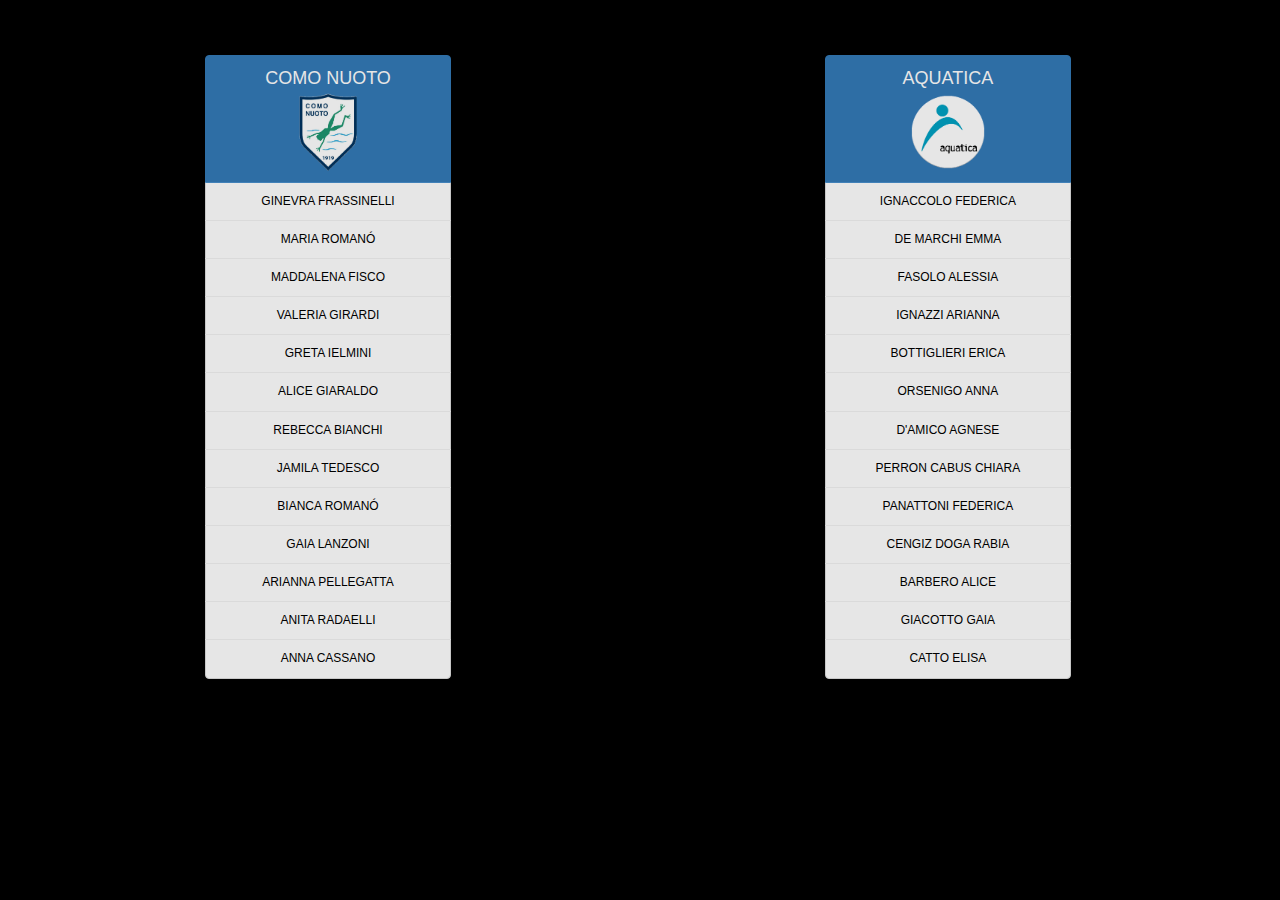
==== squadre.html @ 98fb2946 "Add files via upload" ====
<!DOCTYPE html>
<html xmlns="http://www.w3.org/1999/xhtml">

<head>
    <meta charset="utf-8">
    <meta http-equiv="X-UA-Compatible" content="IE=edge">
    <meta name="viewport" content="width=device-width, initial-scale=1">
    <title></title>
    <link href="content/bootstrap.min.css" rel="stylesheet" />
    <link href="content/style.css" rel="stylesheet" />
    <script src="scripts/jquery-3.1.1.min.js"></script>
</head>

<body>
    <div id="header-s">

    </div>
    <div id="board">
        <div id="home" class="center">

            <ul class="list-group">
                <li class="list-group-item active">
                    <div>COMO NUOTO</div>
                    <img src="images/Logo_como_nuoto_score.png" height="80px" width="80px" />
                </li>
                <li class="list-group-item">GINEVRA FRASSINELLI</li>
                <li class="list-group-item">MARIA ROMANÓ</li>
                <li class="list-group-item">MADDALENA FISCO</li>
                <li class="list-group-item">VALERIA GIRARDI</li>
                <li class="list-group-item">GRETA IELMINI</li>
                <li class="list-group-item">ALICE GIARALDO</li>
                <li class="list-group-item">REBECCA BIANCHI</li>
                <li class="list-group-item">JAMILA TEDESCO</li>
                <li class="list-group-item">BIANCA ROMANÓ</li>
                <li class="list-group-item">GAIA LANZONI</li>
                <li class="list-group-item">ARIANNA PELLEGATTA </li>
                <li class="list-group-item">ANITA RADAELLI</li>
                <li class="list-group-item">ANNA CASSANO</li>
            </ul>
        </div>

        <div id="vistor" class="center">

            <ul class="list-group">
                <li class="list-group-item active">
                    <div>AQUATICA</div>
                    <img src="images/Logo_aquatica_score.png" height="80px" width="80px" />
                </li>
                <li class="list-group-item">IGNACCOLO FEDERICA</li>
                <li class="list-group-item">DE MARCHI EMMA</li>
                <li class="list-group-item">FASOLO ALESSIA</li>
                <li class="list-group-item">IGNAZZI ARIANNA</li>
                <li class="list-group-item">BOTTIGLIERI ERICA</li>
                <li class="list-group-item">ORSENIGO ANNA</li>
                <li class="list-group-item">D'AMICO AGNESE</li>
                <li class="list-group-item">PERRON CABUS CHIARA</li>
                <li class="list-group-item">PANATTONI FEDERICA</li>
                <li class="list-group-item">CENGIZ DOGA RABIA</li>
                <li class="list-group-item">BARBERO ALICE</li>
                <li class="list-group-item">GIACOTTO GAIA</li>
                <li class="list-group-item">CATTO ELISA</li>

            </ul>


        </div>


</body>

</html>
---- content/style.css ----
body {
    background-color: black;
    color           : white;
}

#box {
    height: 530px;
}

#board {
    padding: 20px;
    width  : 1280px;
}

#home,
#time,
#vistor {

    display : inline-block;
    overflow: hidden;
}

#home,
#vistor {
    width: 616px;
}

#time {
    max-width: 25%;
    width    : 25%;
}

#mapname {
    position: relative;
    left    : 1.5vw;
}

#vistor .name {
    margin-left : auto;
    margin-right: 0;
}

#vistor .score {
    position     : relative;
    border-radius: 1rem;
    width        : 20%;
    margin-left  : auto;
    margin-right : 30px;
}

#vistor .controls {
    float: right;
    left : -3vw;
}

#home .score {

    border-radius: 1rem;
    width        : 20%;
    margin-left  : 30px;
    margin-right : auto;
}

#home .controls {
    float   : left;
    position: relative;
    left    : 0vw;
}

#time .controls {
    float       : right;
    position    : relative;
    margin-left : 0px;
    margin-right: auto;
}

.name,
.score {
    text-align      : left;
    font-size       : 1.2vw;
    background-color: coral;
    border-radius   : 1rem;
    padding         : 5px;
    opacity         : 0.7;
    width           : 38%;
    color           : black;
}

.score {
    text-align      : center;
    font-size       : 3vw;
    z-index         : -10;
    margin-top      : 10px;
    border          : 4px solid coral;
    background-color: cornsilk;
}

#mapname {
    text-align: center;
    font-size : 3vw;
}



.glyphicon {
    cursor: pointer;
}

.controls {
    /*display: none;*/
    visibility: hidden;
    z-index   : 100;
}

.control:hover .controls {
    /*display: block;*/
    visibility: visible;
}

.resetscore,
.plusscore,
.minusscore,
#resettimer,
#plus,
#minus,
#play {
    font-size: 1.5vw;
}

[contenteditable] {
    -webkit-user-select: text;
    user-select        : text;
}

.list-group {
    margin          : auto;
    width           : 40%;
    list-style-image: url("../images/waterpolo.png");

}

.list-group-item.active {
    font-size: 18px;
}

.list-group-item {
    text-align: center;
    color     : black;
    opacity   : 0.9;
    font-size : 12px;


}

#header-s {

    height: 35px;
}

.number {
    width           : 15px;
    margin          : 5px;
    background-color: chocolate;
}

.title {
    padding-left: 5px;
    color       : white;
    margin-top  : 40px;
}
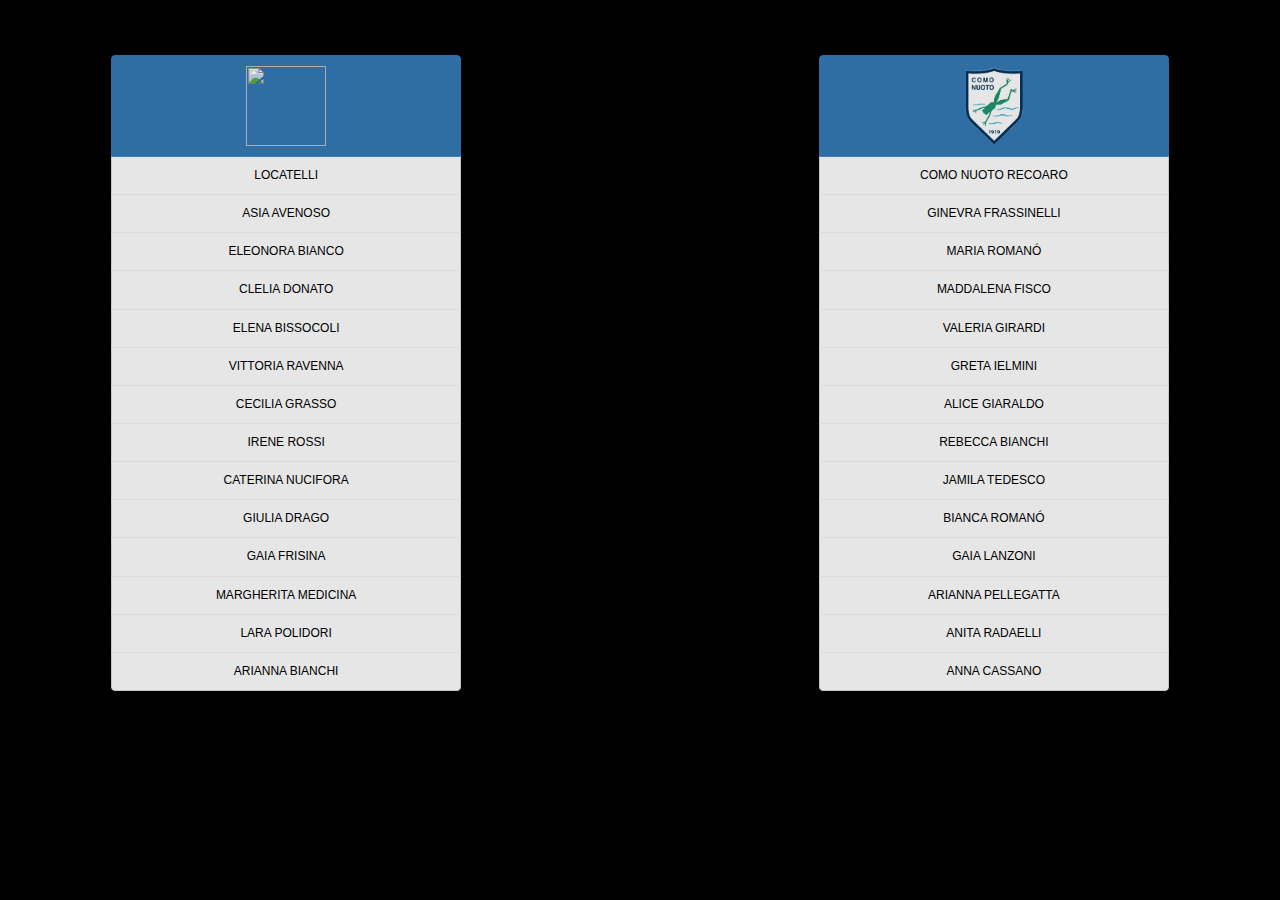
==== commit ed72ba3f: "Add files via upload" ====
--- a/squadre.html
+++ b/squadre.html
@@ -15,14 +15,40 @@
     <div id="header-s">
 
     </div>
-    <div id="board">
-        <div id="home" class="center">
+    <div id="board" style="text-align: center;">
+        <div id="home" class="center" style="width:350px">
 
             <ul class="list-group">
                 <li class="list-group-item active">
-                    <div>COMO NUOTO</div>
+                    <img src="images/locatelli_score.png" height="80px" width="80px" />
+                </li>
+                <li class="list-group-item title1">LOCATELLI</li>
+                <li class="list-group-item">ASIA AVENOSO</li>
+                <li class="list-group-item">ELEONORA BIANCO</li>
+                <li class="list-group-item">CLELIA DONATO</li>
+                <li class="list-group-item">ELENA BISSOCOLI</li>
+                <li class="list-group-item">VITTORIA RAVENNA</li>
+                <li class="list-group-item">CECILIA GRASSO</li>
+                <li class="list-group-item">IRENE ROSSI</li>
+                <li class="list-group-item">CATERINA NUCIFORA</li>
+                <li class="list-group-item">GIULIA DRAGO</li>
+                <li class="list-group-item">GAIA FRISINA</li>
+                <li class="list-group-item">MARGHERITA MEDICINA</li>
+                <li class="list-group-item">LARA POLIDORI</li>
+                <li class="list-group-item">ARIANNA BIANCHI</li>
+
+            </ul>
+
+          
+        </div>
+        <div id="home" class="center" style="width:350px"></div>
+        <div id="vistor" class="center" style="width:350px">
+
+            <ul class="list-group">
+                <li class="list-group-item active">
                     <img src="images/Logo_como_nuoto_score.png" height="80px" width="80px" />
                 </li>
+                <li class="list-group-item title1">COMO NUOTO RECOARO</li>
                 <li class="list-group-item">GINEVRA FRASSINELLI</li>
                 <li class="list-group-item">MARIA ROMANÓ</li>
                 <li class="list-group-item">MADDALENA FISCO</li>
@@ -39,32 +65,6 @@
             </ul>
         </div>
 
-        <div id="vistor" class="center">
-
-            <ul class="list-group">
-                <li class="list-group-item active">
-                    <div>AQUATICA</div>
-                    <img src="images/Logo_aquatica_score.png" height="80px" width="80px" />
-                </li>
-                <li class="list-group-item">IGNACCOLO FEDERICA</li>
-                <li class="list-group-item">DE MARCHI EMMA</li>
-                <li class="list-group-item">FASOLO ALESSIA</li>
-                <li class="list-group-item">IGNAZZI ARIANNA</li>
-                <li class="list-group-item">BOTTIGLIERI ERICA</li>
-                <li class="list-group-item">ORSENIGO ANNA</li>
-                <li class="list-group-item">D'AMICO AGNESE</li>
-                <li class="list-group-item">PERRON CABUS CHIARA</li>
-                <li class="list-group-item">PANATTONI FEDERICA</li>
-                <li class="list-group-item">CENGIZ DOGA RABIA</li>
-                <li class="list-group-item">BARBERO ALICE</li>
-                <li class="list-group-item">GIACOTTO GAIA</li>
-                <li class="list-group-item">CATTO ELISA</li>
-
-            </ul>
-
-
-        </div>
-
 
 </body>
 
--- a/content/style.css
+++ b/content/style.css
@@ -78,10 +78,11 @@
 .score {
     text-align      : left;
     font-size       : 1.2vw;
-    background-color: coral;
+    background-color: white;
+    font-weight: bold;
     border-radius   : 1rem;
     padding         : 5px;
-    opacity         : 0.7;
+    opacity         : 1;
     width           : 38%;
     color           : black;
 }
@@ -91,7 +92,7 @@
     font-size       : 3vw;
     z-index         : -10;
     margin-top      : 10px;
-    border          : 4px solid coral;
+    border          : 4px solid black;
     background-color: cornsilk;
 }
 
@@ -132,7 +133,7 @@
     user-select        : text;
 }
 
-.list-group {
+.list-group 
     margin          : auto;
     width           : 40%;
     list-style-image: url("../images/waterpolo.png");
@@ -165,6 +166,6 @@
 
 .title {
     padding-left: 5px;
-    color       : white;
+    color       : black;
     margin-top  : 40px;
 }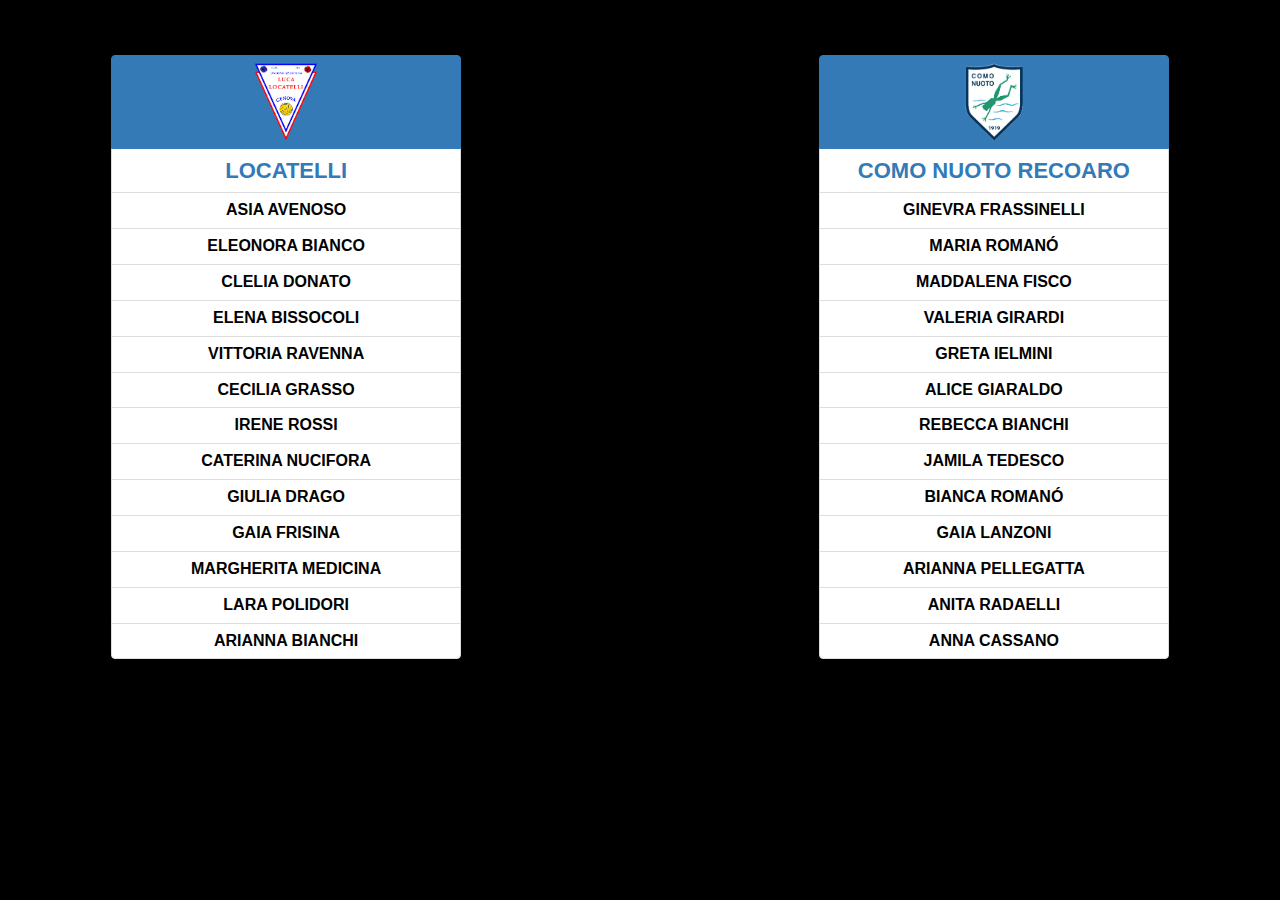
==== commit 31a75bda: "Add files via upload" ====
--- a/squadre.html
+++ b/squadre.html
@@ -20,7 +20,7 @@
 
             <ul class="list-group">
                 <li class="list-group-item active">
-                    <img src="images/locatelli_score.png" height="80px" width="80px" />
+                    <img src="images/Logo_locatelli_score.png" height="80px" width="80px" />
                 </li>
                 <li class="list-group-item title1">LOCATELLI</li>
                 <li class="list-group-item">ASIA AVENOSO</li>
--- a/content/style.css
+++ b/content/style.css
@@ -93,7 +93,7 @@
     z-index         : -10;
     margin-top      : 10px;
     border          : 4px solid black;
-    background-color: cornsilk;
+    background-color: white;
 }
 
 #mapname {
@@ -134,8 +134,8 @@
 }
 
 .list-group 
-    margin          : auto;
-    width           : 40%;
+    margin: auto;
+    width: 40%;
     list-style-image: url("../images/waterpolo.png");
 
 }
@@ -144,13 +144,17 @@
     font-size: 18px;
 }
 
+.list-group-item.title1 {
+    font-size: 22px;
+    color:#337ab7;
+}
+
 .list-group-item {
     text-align: center;
     color     : black;
-    opacity   : 0.9;
-    font-size : 12px;
-
-
+    font-size : 16px;
+    font-weight: bold;
+    padding: 6px 10px;
 }
 
 #header-s {
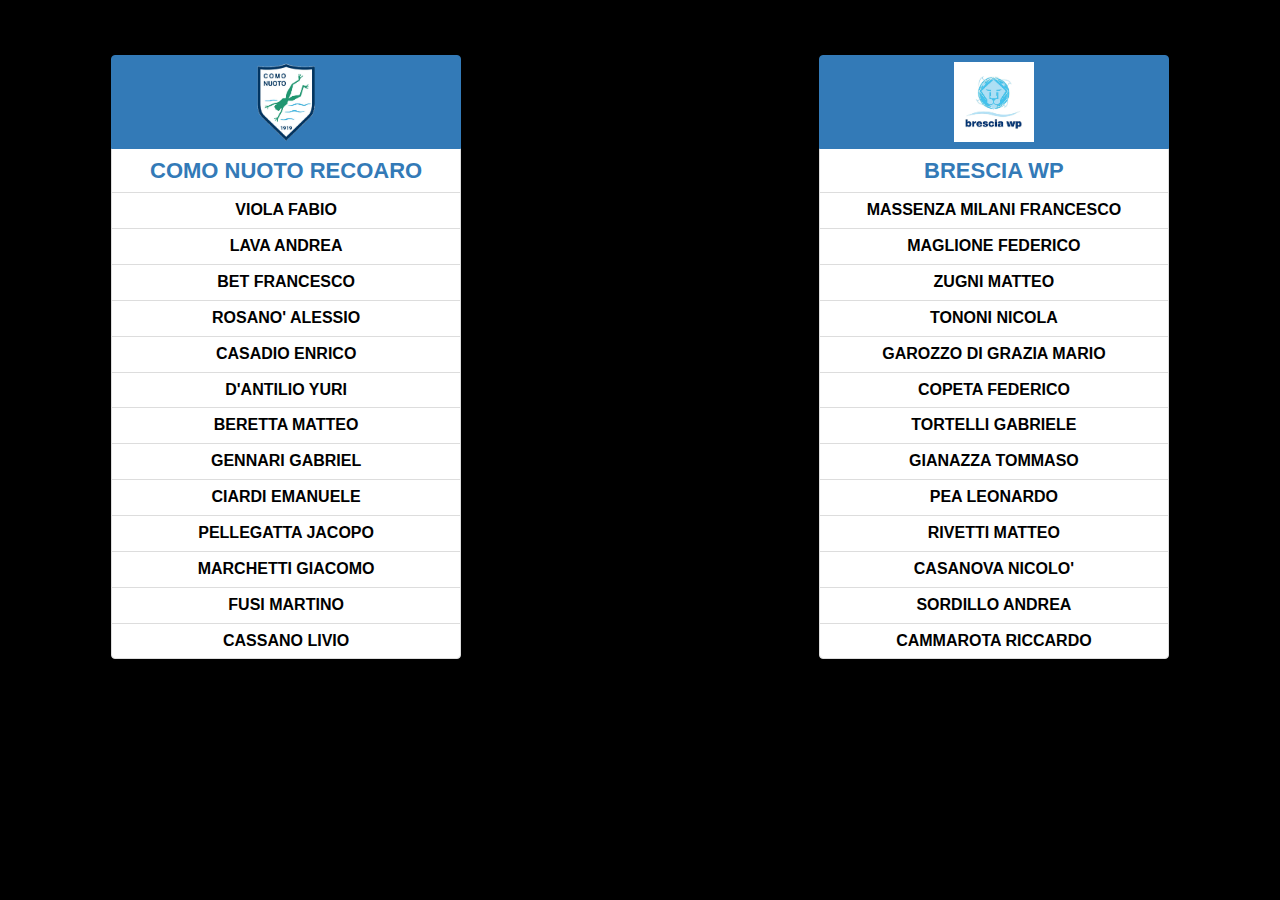
==== commit 6a3c65d2: "Add files via upload" ====
--- a/squadre.html
+++ b/squadre.html
@@ -20,49 +20,49 @@
 
             <ul class="list-group">
                 <li class="list-group-item active">
-                    <img src="images/Logo_locatelli_score.png" height="80px" width="80px" />
+                    <img src="images/Logo_como_nuoto_score.png" height="80px" width="80px" />
                 </li>
-                <li class="list-group-item title1">LOCATELLI</li>
-                <li class="list-group-item">ASIA AVENOSO</li>
-                <li class="list-group-item">ELEONORA BIANCO</li>
-                <li class="list-group-item">CLELIA DONATO</li>
-                <li class="list-group-item">ELENA BISSOCOLI</li>
-                <li class="list-group-item">VITTORIA RAVENNA</li>
-                <li class="list-group-item">CECILIA GRASSO</li>
-                <li class="list-group-item">IRENE ROSSI</li>
-                <li class="list-group-item">CATERINA NUCIFORA</li>
-                <li class="list-group-item">GIULIA DRAGO</li>
-                <li class="list-group-item">GAIA FRISINA</li>
-                <li class="list-group-item">MARGHERITA MEDICINA</li>
-                <li class="list-group-item">LARA POLIDORI</li>
-                <li class="list-group-item">ARIANNA BIANCHI</li>
-
+                <li class="list-group-item title1">COMO NUOTO RECOARO</li>
+                <li class="list-group-item">VIOLA FABIO</li>
+                <li class="list-group-item">LAVA ANDREA</li>
+                <li class="list-group-item">BET FRANCESCO</li>
+                <li class="list-group-item">ROSANO' ALESSIO</li>
+                <li class="list-group-item">CASADIO ENRICO</li>
+                <li class="list-group-item">D'ANTILIO YURI</li>
+                <li class="list-group-item">BERETTA MATTEO</li>
+                <li class="list-group-item">GENNARI GABRIEL</li>
+                <li class="list-group-item">CIARDI EMANUELE</li>
+                <li class="list-group-item">PELLEGATTA JACOPO</li>
+                <li class="list-group-item">MARCHETTI GIACOMO</li>
+                <li class="list-group-item">FUSI MARTINO</li>
+                <li class="list-group-item">CASSANO LIVIO</li>
             </ul>
 
           
         </div>
         <div id="home" class="center" style="width:350px"></div>
         <div id="vistor" class="center" style="width:350px">
-
             <ul class="list-group">
                 <li class="list-group-item active">
-                    <img src="images/Logo_como_nuoto_score.png" height="80px" width="80px" />
+                    <img src="images/Logo_bresciawp_score.png" height="80px" width="80px" />
                 </li>
-                <li class="list-group-item title1">COMO NUOTO RECOARO</li>
-                <li class="list-group-item">GINEVRA FRASSINELLI</li>
-                <li class="list-group-item">MARIA ROMANÓ</li>
-                <li class="list-group-item">MADDALENA FISCO</li>
-                <li class="list-group-item">VALERIA GIRARDI</li>
-                <li class="list-group-item">GRETA IELMINI</li>
-                <li class="list-group-item">ALICE GIARALDO</li>
-                <li class="list-group-item">REBECCA BIANCHI</li>
-                <li class="list-group-item">JAMILA TEDESCO</li>
-                <li class="list-group-item">BIANCA ROMANÓ</li>
-                <li class="list-group-item">GAIA LANZONI</li>
-                <li class="list-group-item">ARIANNA PELLEGATTA </li>
-                <li class="list-group-item">ANITA RADAELLI</li>
-                <li class="list-group-item">ANNA CASSANO</li>
+                <li class="list-group-item title1">BRESCIA WP</li>
+                <li class="list-group-item">MASSENZA MILANI FRANCESCO</li>
+                <li class="list-group-item">MAGLIONE FEDERICO</li>
+                <li class="list-group-item">ZUGNI MATTEO</li>
+                <li class="list-group-item">TONONI NICOLA</li>
+                <li class="list-group-item">GAROZZO DI GRAZIA MARIO</li>
+                <li class="list-group-item">COPETA FEDERICO</li>
+                <li class="list-group-item">TORTELLI GABRIELE</li>
+                <li class="list-group-item">GIANAZZA TOMMASO</li>
+                <li class="list-group-item">PEA LEONARDO</li>
+                <li class="list-group-item">RIVETTI MATTEO</li>
+                <li class="list-group-item">CASANOVA NICOLO'</li>
+                <li class="list-group-item">SORDILLO ANDREA</li>
+                <li class="list-group-item">CAMMAROTA RICCARDO</li>
+
             </ul>
+         
         </div>
 
 
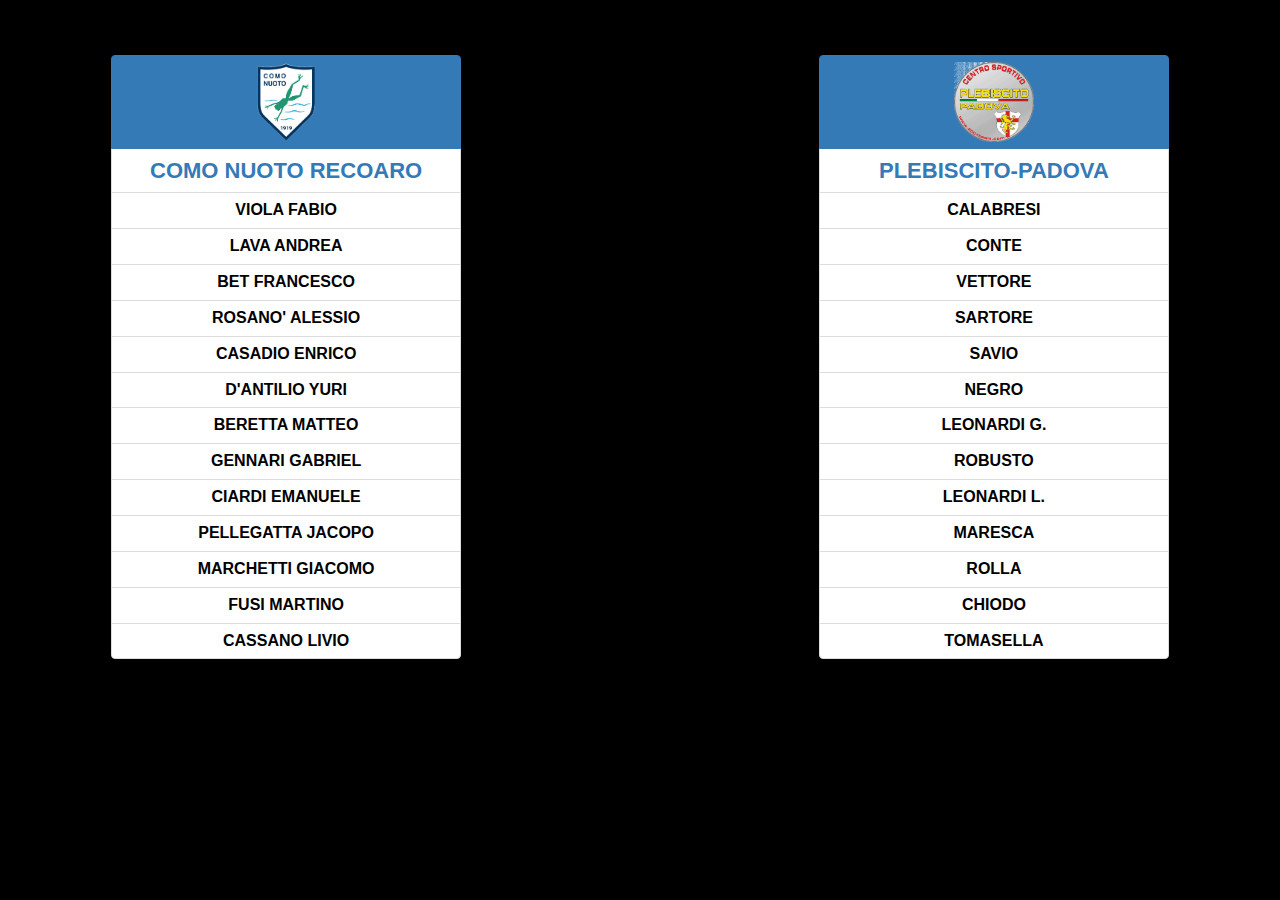
==== commit 186c3227: "squarda" ====
--- a/squadre.html
+++ b/squadre.html
@@ -44,22 +44,22 @@
         <div id="vistor" class="center" style="width:350px">
             <ul class="list-group">
                 <li class="list-group-item active">
-                    <img src="images/Logo_bresciawp_score.png" height="80px" width="80px" />
+                    <img src="images/Plebiscito-Padova.png" height="80px" width="80px" />
                 </li>
-                <li class="list-group-item title1">BRESCIA WP</li>
-                <li class="list-group-item">MASSENZA MILANI FRANCESCO</li>
-                <li class="list-group-item">MAGLIONE FEDERICO</li>
-                <li class="list-group-item">ZUGNI MATTEO</li>
-                <li class="list-group-item">TONONI NICOLA</li>
-                <li class="list-group-item">GAROZZO DI GRAZIA MARIO</li>
-                <li class="list-group-item">COPETA FEDERICO</li>
-                <li class="list-group-item">TORTELLI GABRIELE</li>
-                <li class="list-group-item">GIANAZZA TOMMASO</li>
-                <li class="list-group-item">PEA LEONARDO</li>
-                <li class="list-group-item">RIVETTI MATTEO</li>
-                <li class="list-group-item">CASANOVA NICOLO'</li>
-                <li class="list-group-item">SORDILLO ANDREA</li>
-                <li class="list-group-item">CAMMAROTA RICCARDO</li>
+                <li class="list-group-item title1">PLEBISCITO-PADOVA</li>
+                <li class="list-group-item">CALABRESI</li>
+                <li class="list-group-item">CONTE</li>
+                <li class="list-group-item">VETTORE</li>
+                <li class="list-group-item">SARTORE</li>
+                <li class="list-group-item">SAVIO</li>
+                <li class="list-group-item">NEGRO</li>
+                <li class="list-group-item">LEONARDI G.</li>
+                <li class="list-group-item">ROBUSTO</li>
+                <li class="list-group-item">LEONARDI L.</li>
+                <li class="list-group-item">MARESCA</li>
+                <li class="list-group-item">ROLLA</li>
+                <li class="list-group-item">CHIODO</li>
+                <li class="list-group-item">TOMASELLA</li>
 
             </ul>
          
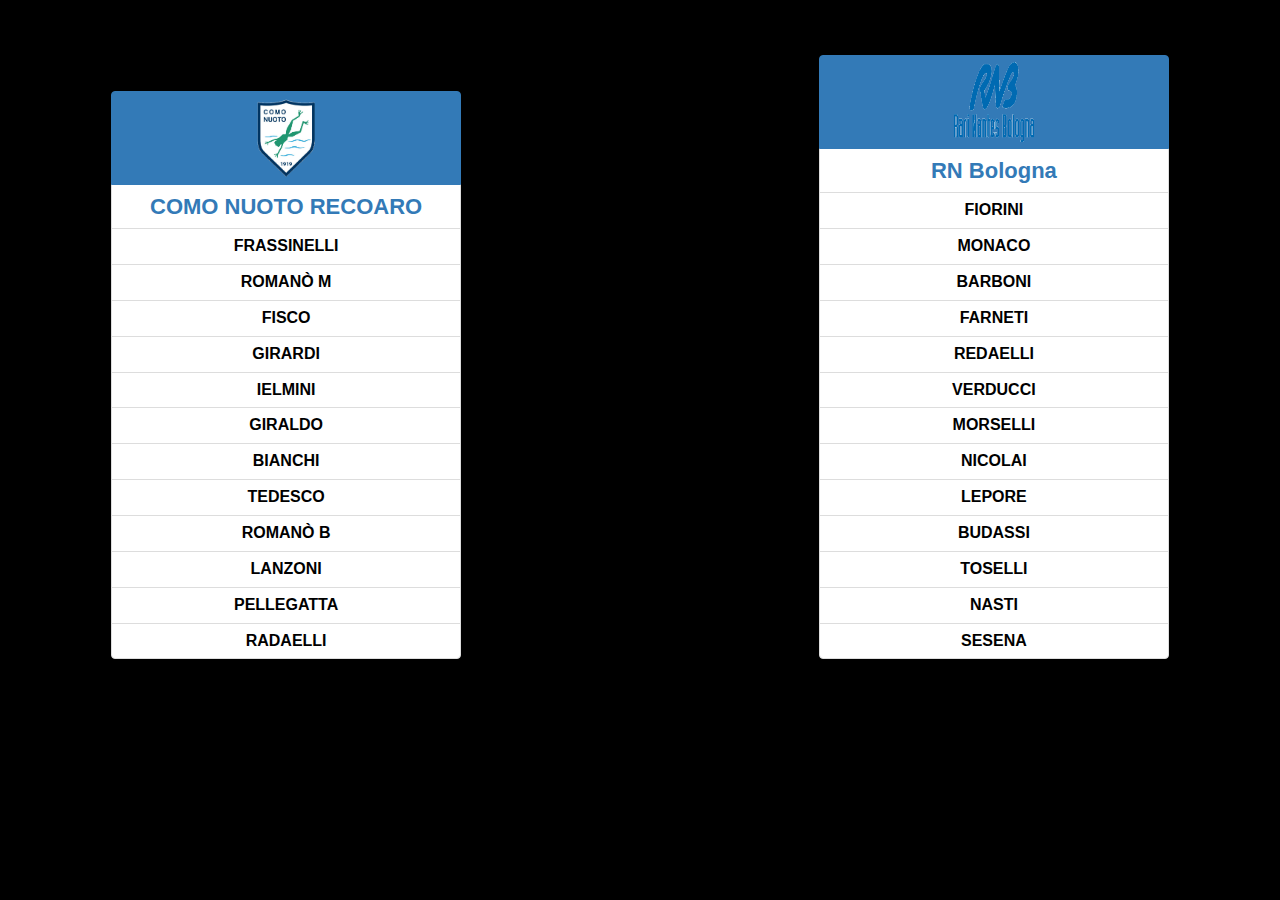
==== commit d1aba2a3: "Update squadre.html" ====
--- a/squadre.html
+++ b/squadre.html
@@ -23,44 +23,40 @@
                     <img src="images/Logo_como_nuoto_score.png" height="80px" width="80px" />
                 </li>
                 <li class="list-group-item title1">COMO NUOTO RECOARO</li>
-                <li class="list-group-item">VIOLA FABIO</li>
-                <li class="list-group-item">LAVA ANDREA</li>
-                <li class="list-group-item">BET FRANCESCO</li>
-                <li class="list-group-item">ROSANO' ALESSIO</li>
-                <li class="list-group-item">CASADIO ENRICO</li>
-                <li class="list-group-item">D'ANTILIO YURI</li>
-                <li class="list-group-item">BERETTA MATTEO</li>
-                <li class="list-group-item">GENNARI GABRIEL</li>
-                <li class="list-group-item">CIARDI EMANUELE</li>
-                <li class="list-group-item">PELLEGATTA JACOPO</li>
-                <li class="list-group-item">MARCHETTI GIACOMO</li>
-                <li class="list-group-item">FUSI MARTINO</li>
-                <li class="list-group-item">CASSANO LIVIO</li>
+                 <li class="list-group-item">FRASSINELLI</li>
+                 <li class="list-group-item">ROMANÒ M</li>
+                 <li class="list-group-item">FISCO</li>
+                 <li class="list-group-item">GIRARDI</li>
+                 <li class="list-group-item">IELMINI</li>
+                 <li class="list-group-item">GIRALDO</li>
+                 <li class="list-group-item">BIANCHI</li>
+                 <li class="list-group-item">TEDESCO</li>
+                 <li class="list-group-item">ROMANÒ B</li>
+                 <li class="list-group-item">LANZONI</li>
+                 <li class="list-group-item">PELLEGATTA</li>
+                 <li class="list-group-item">RADAELLI</li>
             </ul>
-
-          
         </div>
         <div id="home" class="center" style="width:350px"></div>
         <div id="vistor" class="center" style="width:350px">
             <ul class="list-group">
                 <li class="list-group-item active">
-                    <img src="images/Plebiscito-Padova.png" height="80px" width="80px" />
+                    <img src="images/logo-Rari-Nantes-Bologna.png" height="80px" width="80px" />
                 </li>
-                <li class="list-group-item title1">PLEBISCITO-PADOVA</li>
-                <li class="list-group-item">CALABRESI</li>
-                <li class="list-group-item">CONTE</li>
-                <li class="list-group-item">VETTORE</li>
-                <li class="list-group-item">SARTORE</li>
-                <li class="list-group-item">SAVIO</li>
-                <li class="list-group-item">NEGRO</li>
-                <li class="list-group-item">LEONARDI G.</li>
-                <li class="list-group-item">ROBUSTO</li>
-                <li class="list-group-item">LEONARDI L.</li>
-                <li class="list-group-item">MARESCA</li>
-                <li class="list-group-item">ROLLA</li>
-                <li class="list-group-item">CHIODO</li>
-                <li class="list-group-item">TOMASELLA</li>
-
+                <li class="list-group-item title1">RN Bologna</li>
+                 <li class="list-group-item">FIORINI</li>
+                 <li class="list-group-item">MONACO</li>
+                 <li class="list-group-item">BARBONI</li>
+                 <li class="list-group-item">FARNETI</li>
+                 <li class="list-group-item">REDAELLI</li>
+                 <li class="list-group-item">VERDUCCI</li>
+                 <li class="list-group-item">MORSELLI</li>
+                 <li class="list-group-item">NICOLAI</li>
+                 <li class="list-group-item">LEPORE</li>
+                 <li class="list-group-item">BUDASSI</li>
+                 <li class="list-group-item">TOSELLI</li>
+                 <li class="list-group-item">NASTI</li>
+                 <li class="list-group-item">SESENA</li>
             </ul>
          
         </div>
@@ -68,4 +64,4 @@
 
 </body>
 
-</html>+</html>
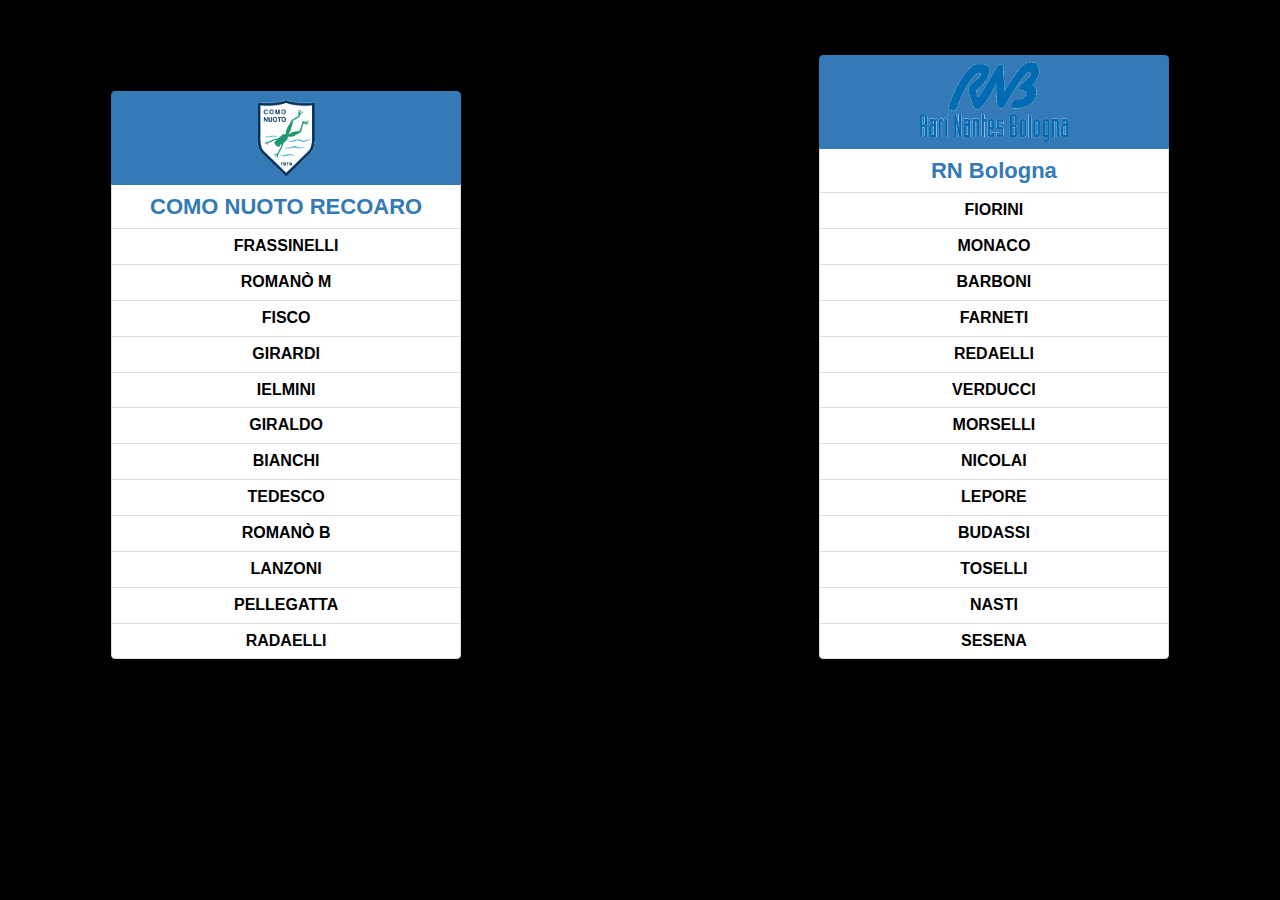
==== commit cb3480f5: "Update squadre.html" ====
--- a/squadre.html
+++ b/squadre.html
@@ -41,7 +41,7 @@
         <div id="vistor" class="center" style="width:350px">
             <ul class="list-group">
                 <li class="list-group-item active">
-                    <img src="images/logo-Rari-Nantes-Bologna.png" height="80px" width="80px" />
+                    <img src="images/logo-Rari-Nantes-Bologna.png" height="80px"  />
                 </li>
                 <li class="list-group-item title1">RN Bologna</li>
                  <li class="list-group-item">FIORINI</li>
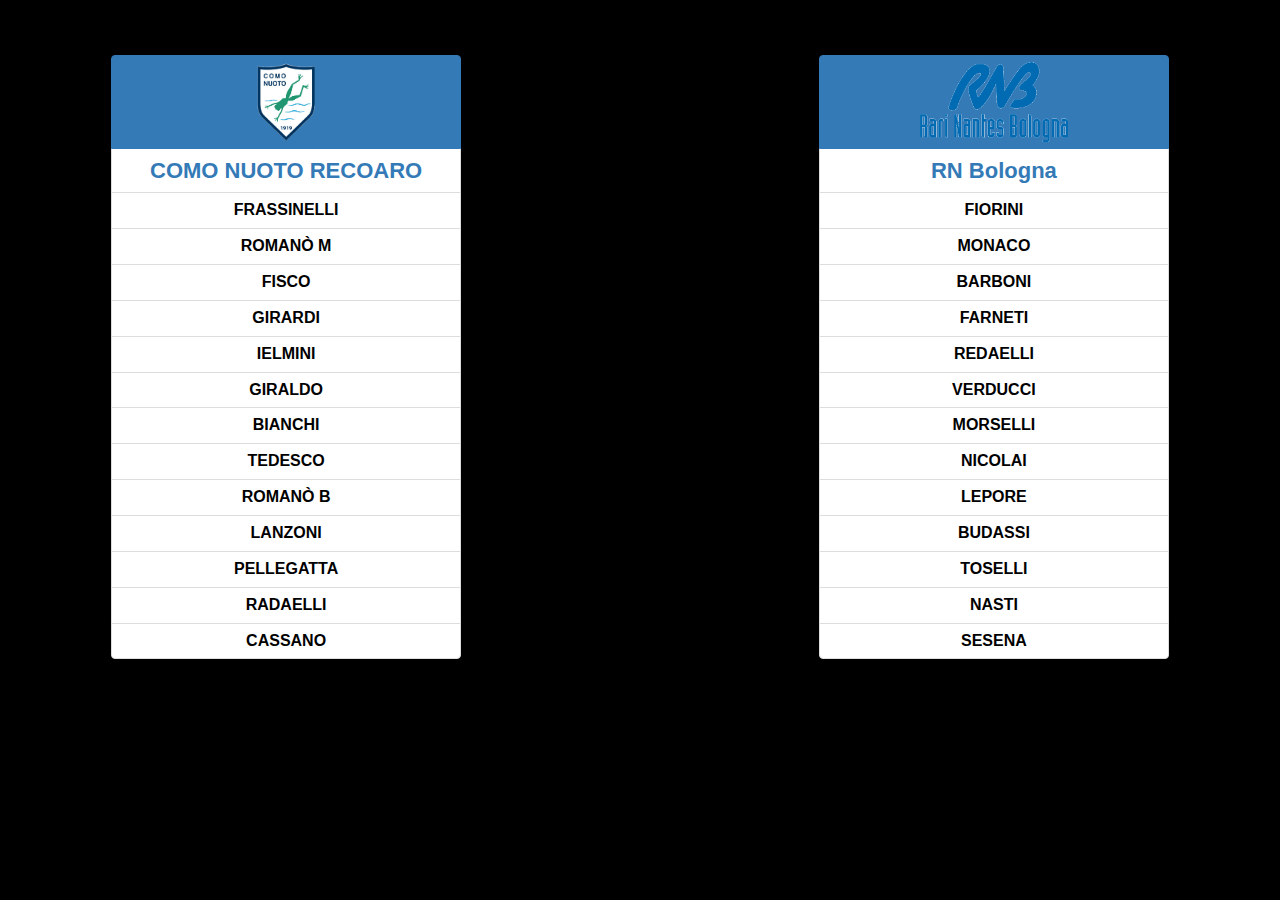
==== commit 464b2f56: "Update squadre.html" ====
--- a/squadre.html
+++ b/squadre.html
@@ -35,6 +35,8 @@
                  <li class="list-group-item">LANZONI</li>
                  <li class="list-group-item">PELLEGATTA</li>
                  <li class="list-group-item">RADAELLI</li>
+                <li class="list-group-item">CASSANO</li>
+                
             </ul>
         </div>
         <div id="home" class="center" style="width:350px"></div>
